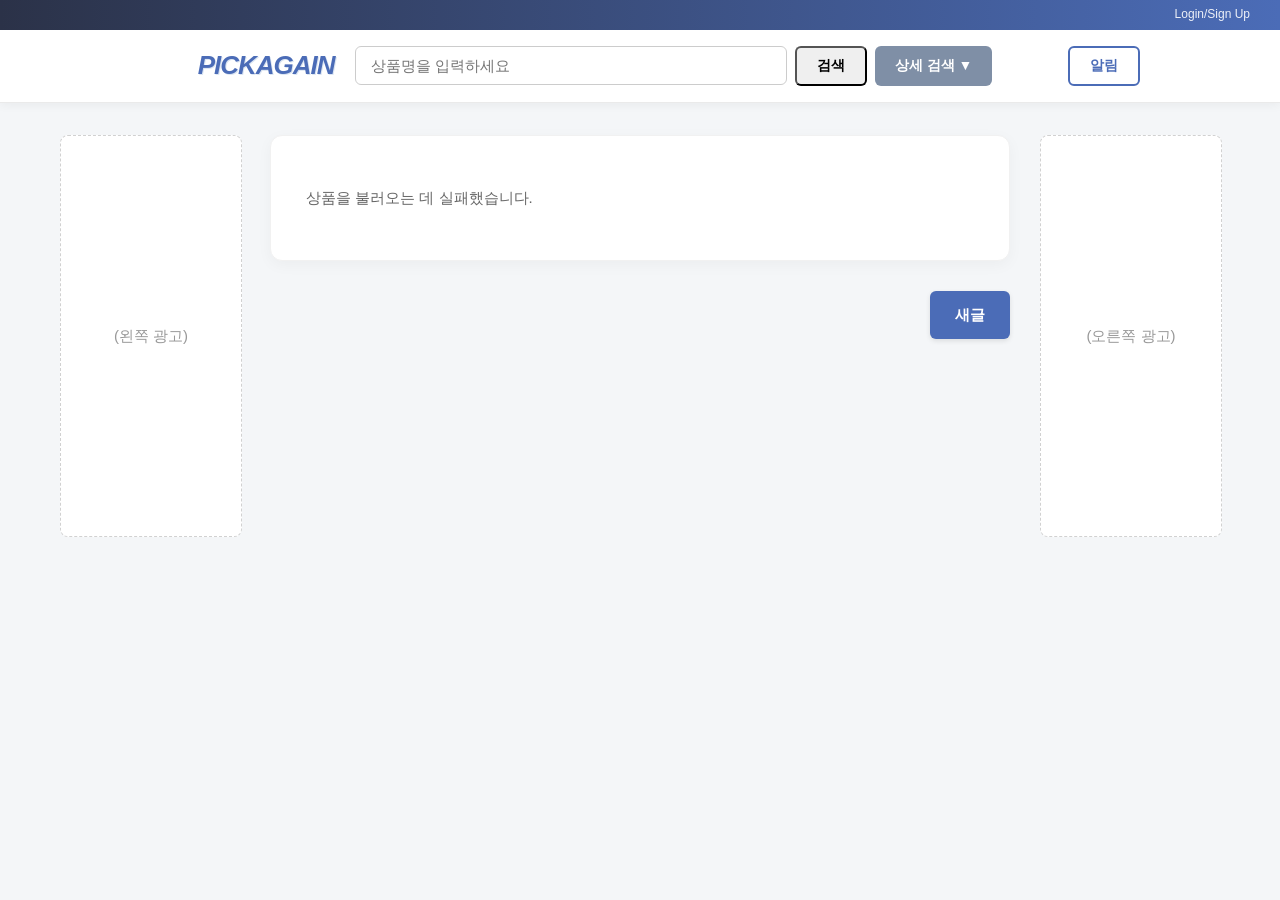
==== admin.html @ d7076786 "Add files via upload" ====
<!DOCTYPE html>
<html lang="ko">
<head>
    <meta charset="UTF-8">
    <title>PickAgain - 관리자 대시보드</title>
    <link rel="stylesheet" href="layout.css">
    <style>
        /* =================================
           관리자 페이지 전용 추가 스타일
           ================================= */
        .admin-table { width: 100%; border-collapse: collapse; margin-top: 20px; box-shadow: 0 2px 8px rgba(0,0,0,0.05); }
        .admin-table th, .admin-table td { padding: 15px; text-align: left; border-bottom: 1px solid #eee; font-size: 14px; }
        .admin-table th { background-color: #f8faff; color: #4b6cb7; font-weight: bold; border-top: 2px solid #4b6cb7; }
        .admin-table tr:hover { background-color: #fcfcfc; }
        
        .badge { padding: 5px 10px; border-radius: 20px; font-size: 12px; font-weight: bold; display: inline-block; text-align: center; min-width: 50px; }
        .badge.pending { background-color: #fff3cd; color: #856404; border: 1px solid #ffeeba; }
        .badge.approved { background-color: #d4edda; color: #155724; border: 1px solid #c3e6cb; }
        .badge.rejected { background-color: #f8d7da; color: #721c24; border: 1px solid #f5c6cb; }
        
        .btn-sm { padding: 6px 12px; border: none; border-radius: 4px; cursor: pointer; font-size: 12px; margin-right: 5px; color: white; transition: 0.2s; font-weight: bold; }
        .btn-approve { background-color: #27ae60; }
        .btn-approve:hover { background-color: #219653; }
        .btn-reject { background-color: #e74c3c; }
        .btn-reject:hover { background-color: #c0392b; }
    </style>
</head>
<body>
    <div class="navbar"><a href="login.html">Login/Sign Up</a></div>
    
    <div class="search-container">
        <div class="search-bar-row">
            <div class="title-container">
                <h2 class="Title"><a href="index.html">PickAgain</a></h2>
            </div>
            <div style="flex:1; text-align:center; font-weight:bold; color:#4b6cb7; font-size: 18px;">관리자 전용 대시보드</div>
            <button class="alert-btn" onclick="location.href='index.html'">메인으로</button>
        </div>
    </div>

    <div class="page-wrapper" style="max-width: 1000px; margin: 0 auto;">
        <main class="main-content" style="max-width: 100%;">
            <div class="content">
                <h2 style="color: #2c3e50; margin-top:0;">📋 가입 승인 대기 목록</h2>
                <p>PickAgain 플랫폼에 입점을 신청한 매장 목록입니다. 신규 가입자는 <strong>승인</strong>을 받아야 로그인할 수 있습니다.</p>
                
                <table class="admin-table">
                    <thead>
                        <tr>
                            <th>아이디</th>
                            <th>신청 매장명</th>
                            <th>전화번호</th>
                            <th>매장 위치</th>
                            <th>현재 상태</th>
                            <th>승인 관리</th>
                        </tr>
                    </thead>
                    <tbody id="admin-users-list">
                        <tr><td colspan="6" style="text-align: center; padding: 30px;">로딩 중...</td></tr>
                    </tbody>
                </table>
            </div>
        </main>
    </div>

    <script>
        const backendURL = 'http://localhost:3000';

        // --- ★ 1. 최고 관리자(admin) 권한 철저 확인 ★ ---
        const currentUser = localStorage.getItem("username");
        const userRole = localStorage.getItem("userRole");

        if (!currentUser || userRole !== 'admin') {
            alert("최고 관리자만 접근할 수 있는 페이지입니다.");
            location.href = "index.html";
        }

        // --- ★ 2. 상단바 관리자용으로 변경 ★ ---
        document.querySelector(".navbar").innerHTML = `
            <span style="color: white; margin-right: 15px;">👑 관리자 <strong>${currentUser}</strong>님 접속 중</span>
            <a href="#" id="logoutBtn" style="color: #ffd700; font-weight: bold;">로그아웃</a>
        `;
        document.getElementById("logoutBtn").addEventListener("click", function(e) {
            e.preventDefault();
            localStorage.clear();
            location.href = "index.html"; 
        });

        // --- ★ 3. 회원 목록 불러오기 ★ ---
        function fetchAdminUsers() {
            fetch(`${backendURL}/admin/users`)
                .then(res => res.json())
                .then(users => {
                    const tbody = document.getElementById("admin-users-list");
                    tbody.innerHTML = "";

                    if (users.length === 0) {
                        tbody.innerHTML = "<tr><td colspan='6' style='text-align:center; padding: 30px; color: #777;'>가입을 신청한 매장이 없습니다.</td></tr>";
                        return;
                    }

                    users.forEach(u => {
                        let statusBadge = "";
                        let actionButtons = "";

                        // 상태에 따라 뱃지와 버튼을 다르게 보여줍니다.
                        if (u.status === 'pending') {
                            statusBadge = `<span class="badge pending">대기중</span>`;
                            actionButtons = `
                                <button class="btn-sm btn-approve" onclick="updateUserStatus('${u.user_id}', 'approved')">승인</button>
                                <button class="btn-sm btn-reject" onclick="updateUserStatus('${u.user_id}', 'rejected')">거절</button>
                            `;
                        } else if (u.status === 'approved') {
                            statusBadge = `<span class="badge approved">승인됨</span>`;
                            actionButtons = `<button class="btn-sm btn-reject" onclick="updateUserStatus('${u.user_id}', 'rejected')">승인 취소</button>`;
                        } else {
                            statusBadge = `<span class="badge rejected">거절됨</span>`;
                            actionButtons = `<button class="btn-sm btn-approve" onclick="updateUserStatus('${u.user_id}', 'approved')">다시 승인</button>`;
                        }

                        tbody.innerHTML += `
                            <tr>
                                <td><strong>${u.user_id}</strong></td>
                                <td style="color: #4b6cb7; font-weight: bold;">${u.store_name}</td>
                                <td>${u.store_phone || '-'}</td>
                                <td>${u.store_location || '-'}</td>
                                <td>${statusBadge}</td>
                                <td>${actionButtons}</td>
                            </tr>
                        `;
                    });
                })
                .catch(err => console.error("불러오기 에러:", err));
        }

        // --- ★ 4. 승인/거절 상태 업데이트 ★ ---
        function updateUserStatus(userId, newStatus) {
            const actionText = newStatus === 'approved' ? '승인' : '거절';
            if (!confirm(`해당 매장을 [${actionText}] 처리하시겠습니까?`)) return;

            fetch(`${backendURL}/admin/users/${userId}/status`, {
                method: 'PUT',
                headers: { 'Content-Type': 'application/json' },
                body: JSON.stringify({ status: newStatus })
            })
            .then(res => res.json())
            .then(data => {
                alert(data.message);
                fetchAdminUsers(); // 리스트 새로고침 (화면 즉시 반영)
            })
            .catch(err => alert("처리 중 오류가 발생했습니다."));
        }

        // 페이지 켜지자마자 리스트 불러오기
        window.onload = fetchAdminUsers;
    </script>
</body>
</html>
---- layout.css ----
@charset "UTF-8";

/* =================================
   1. 전역 설정 (Global Reset)
   ================================= */
body {
    font-family: 'Pretendard', 'Apple SD Gothic Neo', 'Noto Sans KR', sans-serif;
    margin: 0;
    padding-top: 115px;
    background-color: #f4f6f8;
    color: #333;
    line-height: 1.6;
}

a {
    text-decoration: none;
    color: inherit;
    transition: 0.2s;
}

ul {
    list-style: none;
    padding: 0;
    margin: 0;
}

button {
    font-family: inherit;
}

/* =================================
   2. 헤더 & 네비게이션 (Header)
   ================================= */

/* 최상단 로그인/회원가입 바 */
.navbar {
    display: flex;
    align-items: center;
    background: linear-gradient(90deg, #2b3248 0%, #4b6cb7 100%);
    color: rgba(255, 255, 255, 0.9);
    padding: 0 30px;
    height: 30px;
    position: fixed;
    top: 0;
    width: 100%;
    box-sizing: border-box;
    z-index: 1000;
    font-size: 12px;
}

.navbar a:hover {
    color: #fff;
    font-weight: bold;
    text-decoration: underline;
}

.navbar a:last-child {
    margin-left: auto;
}

/* 검색창 및 로고 영역 */
.search-container {
    background-color: rgba(255, 255, 255, 0.98);
    backdrop-filter: blur(5px);
    padding: 15px 0;
    /* 상하 여백을 조금 줄여 컴팩트하게 변경 */
    box-shadow: 0 2px 10px rgba(0, 0, 0, 0.05);
    border-bottom: 1px solid #eaeaea;
    position: fixed;
    top: 30px;
    width: 100%;
    left: 0;
    z-index: 999;
    display: flex;
    flex-direction: column;
    align-items: center;
    transition: all 0.3s ease;
}

/* 검색바 행: 요소들을 일렬로 세우고 줄바꿈 방지 */
.search-bar-row {
    display: flex;
    align-items: center;
    justify-content: center;
    width: 95%;
    max-width: 1000px;
    flex-wrap: nowrap;
    position: relative; 
    
    padding-right: 90px; 
    box-sizing: border-box; 
}

/* 타이틀(로고) 디자인 */
.title-container {
    margin-right: 20px;
    flex-shrink: 0;
}

.title-container h2 {
    margin: 0;
    padding: 0;
}

.title-container a {
    font-family: 'Arial Black', 'Impact', sans-serif;
    font-size: 26px;
    font-style: italic;
    color: #4b6cb7;
    letter-spacing: -1px;
    text-transform: uppercase;
    border: none;
    background: none;
    padding: 0;
    text-shadow: 1px 1px 0px #dce6f2;
    transition: color 0.3s, transform 0.2s;
}

.title-container a:hover {
    color: #2c3e50;
    transform: scale(1.02);
}

/* 검색창 입력 필드 */
.search-container input[type="text"] {
    flex: 1;
    max-width: 400px;
    min-width: 80px;
    padding: 10px 15px;
    font-size: 15px;
    border: 1px solid #ccc;
    border-radius: 6px;
    outline: none;
}

.search-container input[type="text"]:focus {
    background-color: #fff;
    border-color: #4b6cb7;
    box-shadow: 0 0 0 2px rgba(75, 108, 183, 0.1);
}

/* 모든 검색 관련 버튼들 크기 고정 */
.search-container button,
.detail-toggle-btn {
    flex-shrink: 0;
    height: 40px;
    padding: 0 20px;
    font-size: 14px;
    font-weight: bold;
    border-radius: 6px;
    white-space: nowrap;
    margin-left: 8px;
}

/* 상세 검색 패널 내부 버튼 정렬 */
.ds-btn-group {
    display: flex;
    align-items: flex-end;
}

#executeDetailBtn {
    height: 38px;
    margin-bottom: 2px;
}

/* 상세 검색 패널 */
.detail-search-panel {
    width: 95%;
    max-width: 900px;
    margin-top: 10px;
}

/* =================================
   3. 레이아웃 (Page Wrapper)
   ================================= */
.page-wrapper {
    display: flex;
    justify-content: center;
    width: 100%;
    max-width: 1200px;
    margin: 0 auto;
    padding: 20px;
    box-sizing: border-box;
    gap: 30px;
}

.main-content {
    flex: 1;
    max-width: 800px;
}

.ad-column-left,
.ad-column-right {
    width: 180px;
    flex-shrink: 0;
}

.ad-slot {
    width: 100%;
    height: 400px;
    background-color: #fff;
    border-radius: 8px;
    border: 1px dashed #d1d1d1;
    position: sticky;
    top: 130px;
    display: flex;
    align-items: center;
    justify-content: center;
    color: #999;
}

/* =================================
   4. 컨텐츠 박스 (Card Style)
   ================================= */
.content,
.results {
    background-color: #ffffff;
    padding: 35px;
    border-radius: 12px;
    box-shadow: 0 4px 15px rgba(0, 0, 0, 0.04);
    margin-bottom: 30px;
    border: 1px solid #f1f1f1;
}

h2 {
    font-size: 24px;
    color: #222;
    margin-bottom: 20px;
    font-weight: 700;
}

p {
    color: #666;
    font-size: 15px;
}

/* =================================
   5. 상품 목록 디자인
   ================================= */
.product-item-link {
    display: block;
}

.product-item {
    display: flex;
    align-items: center;
    background-color: #fff;
    border: 1px solid #eee;
    padding: 18px;
    margin-bottom: 12px;
    border-radius: 8px;
    transition: all 0.2s ease;
}

.product-item-link:hover .product-item {
    border-color: #4b6cb7;
    box-shadow: 0 4px 12px rgba(0, 0, 0, 0.08);
    transform: translateY(-2px);
}

.product-image {
    width: 80px;
    height: 80px;
    border-radius: 6px;
    object-fit: cover;
    margin-right: 20px;
    background-color: #f0f0f0;
    border: 1px solid #eee;
}

/* [수정] 간격 조정 */
.product-details h4 {
    font-size: 17px;
    margin: 0 0 4px 0;
    /* 제목 아래 간격을 조금 줄임 */
    color: #333;
    font-weight: 600;
}

.product-details p {
    font-size: 16px;
    font-weight: bold;
    color: #4b6cb7;
}

/* [신규 추가] 카테고리 텍스트 스타일 */
.category-text {
    font-size: 12px;
    color: #999;
    margin-bottom: 2px;
    display: block;
}

/* [신규 추가] 상태 상세 요약 (⚠️ 박스 훼손...) */
.status-reason {
    font-size: 13px !important;
    /* 기존 p 태그 스타일 덮어쓰기 */
    color: #e67e22 !important;
    /* 주의 느낌의 주황색 */
    margin: 5px 0 8px 0;
    white-space: nowrap;
    /* 줄바꿈 방지 */
    overflow: hidden;
    text-overflow: ellipsis;
    /* 말줄임표(...) 처리 */
}

/* 가격과 위 요소 간격 정리 */
.product-price {
    margin-bottom: 4px;
}

/* =================================
   6. 버튼 디자인 (둥근 사각형)
   ================================= */
.main-content .button-container,
.detail-section .button-container,
.admin-button-container {
    text-align: right;
    margin-top: 25px;
}

.creat_btn {
    display: inline-block;
    padding: 12px 25px;
    background-color: #4b6cb7;
    color: white;
    border-radius: 6px;
    font-size: 15px;
    font-weight: 600;
    border: none;
    cursor: pointer;
    transition: background 0.2s;
    box-shadow: 0 2px 5px rgba(0, 0, 0, 0.1);
}

.creat_btn:hover {
    background-color: #3a5591;
    transform: translateY(-1px);
}

.detail-section .button-container .creat_btn {
    background-color: #ff6b6b;
}

.detail-section .button-container .creat_btn:hover {
    background-color: #e05a5a;
}

.admin-btn {
    padding: 8px 16px;
    border-radius: 6px;
    font-size: 13px;
    color: white;
    margin-left: 8px;
}

.btn-edit {
    background-color: #7f8fa6;
}

.btn-delete {
    background-color: #e84118;
}


/* =================================
   7. 로그인 & 회원가입 폼
   ================================= */
.form-page-container {
    display: flex;
    justify-content: center;
    padding-top: 40px;
    width: 100%;
}

.login-container,
.signup-container {
    width: 100%;
    max-width: 380px;
    background: white;
    padding: 40px 30px;
    border-radius: 12px;
    box-shadow: 0 10px 25px rgba(0, 0, 0, 0.05);
    border: 1px solid #eee;
    text-align: center;
    display: none;
}

.login-container.active,
.signup-container.active {
    display: block;
}

.login-container h2,
.signup-container h2 {
    margin-bottom: 25px;
    font-size: 24px;
    color: #333;
}

.login-container input,
.signup-container input {
    width: 100%;
    padding: 12px;
    margin-bottom: 12px;
    border: 1px solid #ddd;
    border-radius: 6px;
    font-size: 15px;
    box-sizing: border-box;
    background-color: #fff;
}

.login-container input:focus,
.signup-container input:focus {
    border-color: #4b6cb7;
    outline: none;
}

.login-container button,
.signup-container button {
    width: 100%;
    padding: 14px;
    margin-top: 15px;
    background: #4b6cb7;
    color: white;
    border: none;
    border-radius: 6px;
    font-size: 16px;
    font-weight: bold;
    cursor: pointer;
}

.login-container button:hover {
    background: #3a5591;
}

.switch-link {
    display: inline-block;
    margin-top: 15px;
    color: #888;
    text-decoration: underline;
    font-size: 13px;
    cursor: pointer;
}

/* =================================
   8. 글쓰기 & 상세 페이지
   ================================= */
.form-group {
    margin-bottom: 20px;
}

.form-group label {
    display: block;
    margin-bottom: 8px;
    font-weight: 600;
    color: #555;
    font-size: 14px;
}

.form-group input,
.form-group textarea,
.form-group select {
    width: 100%;
    padding: 10px;
    border: 1px solid #ddd;
    border-radius: 6px;
    font-size: 15px;
    box-sizing: border-box;
}

.form-group input:focus {
    border-color: #4b6cb7;
    outline: none;
}

.product-detail-container {
    display: flex;
    gap: 30px;
}

.product-detail-image {
    flex: 1;
}

.product-detail-image img {
    width: 100%;
    border-radius: 8px;
    border: 1px solid #eee;
}

.product-detail-info {
    flex: 1.2;
}

.detail-price-box {
    background-color: #f8f9fa;
    padding: 15px;
    border-radius: 8px;
    margin: 15px 0;
    border: 1px solid #eee;
}

.detail-price {
    font-size: 32px;
    font-weight: 800;
    color: #d63031;
}

.detail-section h3 {
    font-size: 14px;
    color: #888;
    margin-bottom: 5px;
    border-bottom: 1px solid #eee;
    padding-bottom: 5px;
}

/* =================================
   9. 반응형 (Mobile)
   ================================= */
@media (max-width: 1024px) {

    .ad-column-left,
    .ad-column-right {
        display: none;
    }
}

@media (max-width: 768px) {

    /* 상단 여백 조정 */
    body {
        padding-top: 140px;
    }

    .search-bar-row {
        flex-wrap: wrap;
        gap: 10px;
        padding-right:0;
    }

    .alert-btn {
        position: static; 
        margin-left: auto; 
    }

    .title-container {
        margin-right: 0;
        width: 100%;
        text-align: center;
    }

    .search-container input[type="text"] {
        width: calc(100% - 100px);
        /* 버튼 공간 제외하고 꽉 채움 */
    }

    /* 상세 검색 패널 내부 행 정렬 */
    .ds-row {
        flex-direction: column;
        gap: 10px;
    }
}

/* =================================
   10. 상세 검색 패널 스타일
   ================================= */
.search-container {
    flex-direction: column;
    /* 가로 배열을 세로 배열로 변경 허용 */
    align-items: center;
}

.search-bar-row {
    display: flex;
    align-items: center;
    justify-content: center;
    width: 100%;
}

.detail-toggle-btn {
    padding: 10px 15px;
    background-color: #7f8fa6;
    color: white;
    border: none;
    border-radius: 6px;
    font-size: 14px;
    cursor: pointer;
    margin-left: 8px;
    transition: 0.2s;
}

.detail-toggle-btn:hover {
    background-color: #718093;
}

/* 열리는 패널 디자인 */
.detail-search-panel {
    width: 100%;
    max-width: 900px;
    background-color: #fcfcfc;
    border: 1px solid #ddd;
    border-radius: 8px;
    padding: 20px;
    margin-top: 15px;
    box-shadow: inset 0 2px 5px rgba(0, 0, 0, 0.03);
    box-sizing: border-box;
}

.ds-row {
    display: flex;
    gap: 15px;
    margin-bottom: 15px;
}

.ds-row:last-child {
    margin-bottom: 0;
}

.ds-group {
    flex: 1;
    display: flex;
    flex-direction: column;
}

.ds-group label {
    font-size: 12px;
    font-weight: bold;
    color: #555;
    margin-bottom: 6px;
}

.ds-group select,
.ds-group input {
    padding: 8px;
    border: 1px solid #ccc;
    border-radius: 4px;
    font-size: 14px;
}

.ds-btn-group {
    justify-content: flex-end;
}

/* =================================
   버튼 클릭(Active) 및 호버(Hover) 효과 강화
   ================================= */

/* 1. 기본 검색 버튼 및 상세 검색 버튼 */
.search-container button,
.detail-toggle-btn,
.creat_btn,
.admin-btn {
    transition: all 0.1s ease;
    /* 색상 변화를 부드럽게 */
}

/* 마우스를 올렸을 때 (Hover) */
.search-container button:hover,
.detail-toggle-btn:hover {
    filter: brightness(90%);
    /* 기존 색상보다 10% 어둡게 */
}

/* ★ 핵심: 마우스로 클릭했을 때 (Active) ★ */
.search-container button:active,
.detail-toggle-btn:active,
.creat_btn:active,
.admin-btn:active {
    filter: brightness(80%);
    /* 더 어둡게 */
    transform: scale(0.96);
    /* 버튼이 4% 정도 작아지며 눌리는 효과 */
    box-shadow: inset 2px 2px 5px rgba(0, 0, 0, 0.2);
    /* 안쪽으로 그림자 생성 */
}

/* 2. 상세 검색 패널 안의 '조건 적용하기' 버튼 전용 */
#executeDetailBtn:active {
    background-color: #3a5591;
    /* 클릭 시 더 진한 파란색으로 변경 */
    transform: scale(0.98);
}

/* =================================
상품 이미지 슬라이더 (Carousel) 스타일
================================= */
.product-image-slider {
    width: 100%;
    max-width: 350px;
    height: 350px;

    /* 좌우 auto 정렬은 유지하되, 하단 여백을 조금 더 넓게(35px) 설정 */
    margin: 0 auto 35px;

    position: relative;
    overflow: hidden;
    border-radius: 12px;
    /* 둥근 모서리 유지 */
    border: 1px solid #eaeaea;
    background-color: #fff;

    /* 슬라이더 전체를 감싸는 부드러운 안쪽 그림자 추가 (선택 사항, 더 고급스러워 보임) */
    box-shadow: inset 0 0 10px rgba(0, 0, 0, 0.02);
}

/* 이미지들이 나열되는 통로 */
.slider-wrapper {
    display: flex;
    /* 이미지를 가로로 한 줄 나열 */
    height: 100%;
    transition: transform 0.4s ease-in-out;
    /* 넘길 때 부드러운 애니메이션 */
}

/* 개별 이미지 스타일 */
.slide-image {
    width: 100%;
    /* 슬라이더 너비에 맞춤 */
    height: 100%;
    object-fit: contain;
    /* 이미지가 찌그러지지 않고 영역 안에 꽉 차게 */
    flex-shrink: 0;
    /* 슬라이더 안에서 크기가 줄어들지 않게 고정 */
}

/* 왼쪽/오른쪽 화살표 버튼 공통 스타일 */
.slider-btn {
    position: absolute;
    top: 50%;
    /* 세로 중앙 */
    transform: translateY(-50%);
    background-color: rgba(0, 0, 0, 0.3);
    /* 반투명 배경 */
    color: white;
    border: none;
    padding: 12px 16px;
    font-size: 20px;
    cursor: pointer;
    border-radius: 50%;
    z-index: 10;
    transition: background-color 0.2s;
}

.slider-btn:hover {
    background-color: rgba(0, 0, 0, 0.6);
}

.prev-btn {
    left: 15px;
}

/* 왼쪽 버튼 위치 */
.next-btn {
    right: 15px;
}

/* 오른쪽 버튼 위치 */

/* 사진이 한 장일 때는 버튼 숨기기용 */
.slider-btn.hidden {
    display: none;
}

/* =================================
   알림 버튼 & 상단바 추가 스타일
   ================================= */
.search-bar-row {
    position: relative; /* 알림 버튼이 왼쪽 끝에 붙을 수 있도록 기준점 설정 */
}

.alert-btn {
    position: absolute;
    right: 0;
    background-color: #fff;
    border: 2px solid #4b6cb7;
    color: #4b6cb7;
    padding: 8px 15px;
    border-radius: 20px;
    font-weight: bold;
    font-size: 14px;
    cursor: pointer;
    transition: all 0.2s;
    display: flex;
    align-items: center;
    gap: 5px;
}

.alert-btn:hover {
    background-color: #4b6cb7;
    color: #fff;
    transform: scale(1.05);
}

/* =================================
   알림 페이지 (alerts.html) 스타일
   ================================= */
.alerts-list {
    margin-top: 25px;
}

.alert-item {
    background: #fff; 
    border: 1px solid #eaeaea; 
    border-left: 5px solid #4b6cb7; /* 왼쪽을 파란색으로 강조 */
    padding: 20px; 
    border-radius: 8px; 
    margin-bottom: 15px;
    display: flex; 
    justify-content: space-between; 
    align-items: center;
    box-shadow: 0 2px 8px rgba(0,0,0,0.03);
    transition: transform 0.2s;
}

.alert-item:hover {
    transform: translateY(-2px);
    box-shadow: 0 4px 12px rgba(0,0,0,0.06);
}

.alert-product-info .store-badge {
    display: inline-block;
    background-color: #f1f2f6;
    color: #57606f;
    font-size: 11px;
    padding: 3px 8px;
    border-radius: 4px;
    margin-bottom: 8px;
    font-weight: bold;
}

.alert-product-info .date-text {
    font-size: 12px;
    color: #999;
    margin-left: 10px;
}

.alert-product-info h4 {
    margin: 0 0 8px 0;
    font-size: 18px;
    color: #2f3542;
}

.alert-product-info h4 a:hover {
    color: #4b6cb7;
    text-decoration: underline;
}

.alert-product-info p {
    margin: 0;
    font-size: 14px;
    color: #555;
}

.alert-product-info .price {
    color: #d63031;
    font-weight: bold;
}

.alert-contact {
    background: #f8faff; 
    border: 1px solid #c8d9f9; 
    padding: 15px 20px;
    border-radius: 6px; 
    text-align: right;
    min-width: 180px;
}

.alert-contact span {
    display: block; 
    font-size: 12px; 
    color: #4b6cb7; 
    font-weight: bold; 
    margin-bottom: 5px;
}

.alert-contact strong {
    font-size: 18px; 
    color: #222; 
    letter-spacing: 0.5px;
}
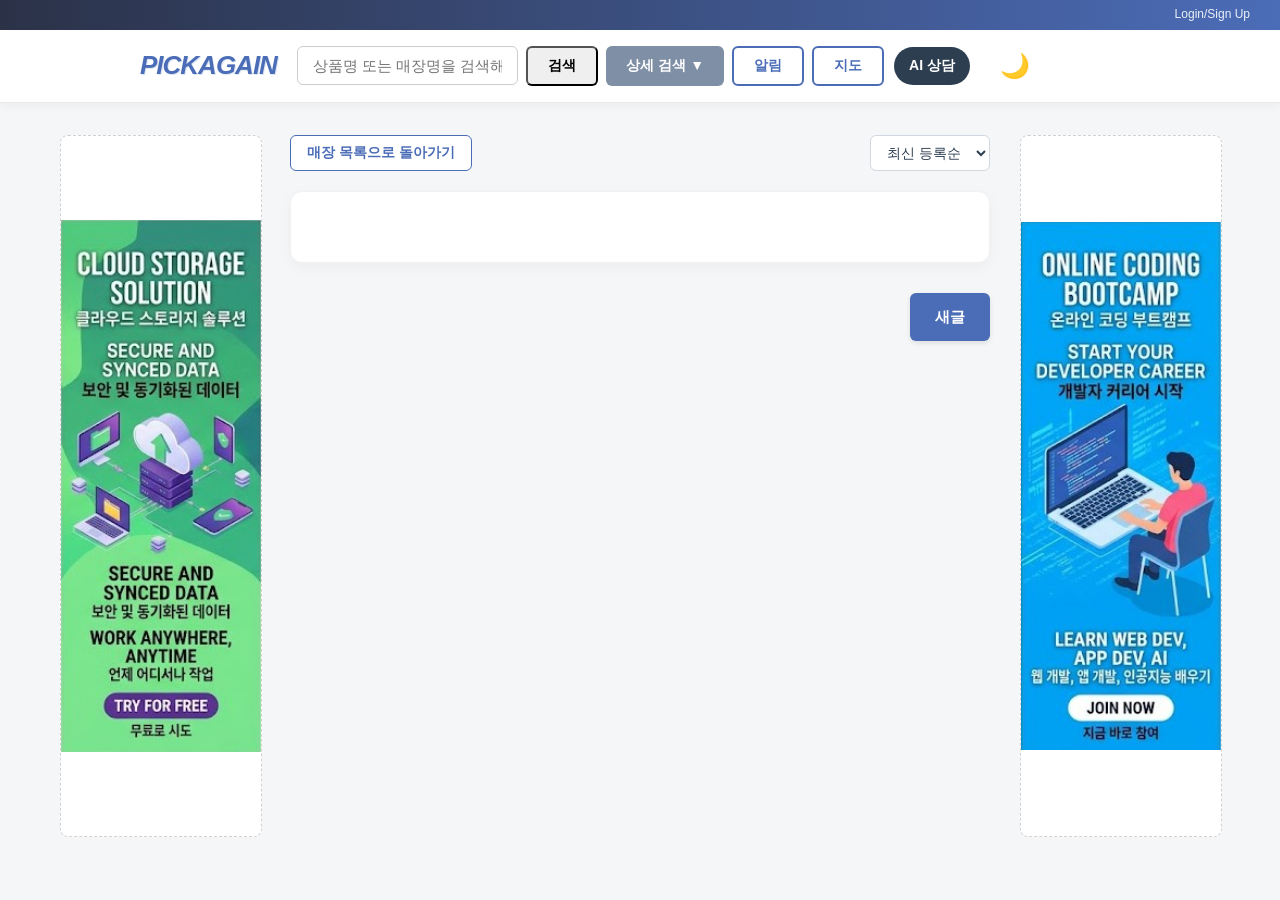
==== commit 8a4ad35d: "Update admin.html" ====
--- a/admin.html
+++ b/admin.html
@@ -26,6 +26,11 @@
     </style>
 </head>
 <body>
+    <script>
+        if (localStorage.getItem("pickagain_dark_mode") === "true") {
+            document.body.classList.add("dark-mode");
+        }
+    </script>
     <div class="navbar"><a href="login.html">Login/Sign Up</a></div>
     
     <div class="search-container">
@@ -64,7 +69,7 @@
     </div>
 
     <script>
-        const backendURL = 'http://localhost:3000';
+        const backendURL = 'https://pickagain-backend.onrender.com';
 
         // --- ★ 1. 최고 관리자(admin) 권한 철저 확인 ★ ---
         const currentUser = localStorage.getItem("username");
@@ -155,4 +160,4 @@
         window.onload = fetchAdminUsers;
     </script>
 </body>
-</html>+</html>
--- a/layout.css
+++ b/layout.css
@@ -541,6 +541,11 @@
     }
 
     .alert-btn {
+        position: static; 
+        margin-left: auto; 
+    }
+
+   .map-btn {
         position: static; 
         margin-left: auto; 
     }
@@ -770,9 +775,7 @@
     position: relative; /* 알림 버튼이 왼쪽 끝에 붙을 수 있도록 기준점 설정 */
 }
 
-.alert-btn {
-    position: absolute;
-    right: 0;
+.alert-btn, .map-btn {
     background-color: #fff;
     border: 2px solid #4b6cb7;
     color: #4b6cb7;
@@ -785,9 +788,11 @@
     display: flex;
     align-items: center;
     gap: 5px;
-}
-
-.alert-btn:hover {
+    margin-left: 10px;
+    white-space: nowrap;
+}
+
+.alert-btn:hover, .map-btn:hover {
     background-color: #4b6cb7;
     color: #fff;
     transform: scale(1.05);
@@ -879,4 +884,256 @@
     font-size: 18px; 
     color: #222; 
     letter-spacing: 0.5px;
-}+}
+
+/* =================================
+   11. AI 챗봇 (Chatbot) 스타일
+   ================================= */
+   
+/* 우측 하단 둥근 버튼 */
+.chatbot-fab {
+    position: fixed;
+    bottom: 30px;
+    right: 30px;
+    background-color: #4b6cb7;
+    color: white;
+    border: none;
+    border-radius: 30px;
+    padding: 12px 20px;
+    font-size: 15px;
+    font-weight: bold;
+    cursor: pointer;
+    box-shadow: 0 4px 15px rgba(0, 0, 0, 0.2);
+    z-index: 1000;
+    transition: all 0.3s;
+    display: flex;
+    align-items: center;
+    gap: 8px;
+}
+
+.chatbot-fab:hover {
+    transform: translateY(-3px);
+    background-color: #3a5591;
+}
+
+/* 챗봇 창 패널 */
+.chatbot-window {
+    position: fixed;
+    bottom: 30px;
+    right: 30px;
+    width: 350px;
+    height: 500px;
+    background-color: #fff;
+    border-radius: 15px;
+    box-shadow: 0 5px 25px rgba(0, 0, 0, 0.15);
+    display: flex;
+    flex-direction: column;
+    z-index: 1000;
+    overflow: hidden;
+    border: 1px solid #eaeaea;
+}
+
+/* 챗봇 헤더 */
+.chatbot-header {
+    background-color: #4b6cb7;
+    color: white;
+    padding: 15px 20px;
+    display: flex;
+    justify-content: space-between;
+    align-items: center;
+}
+
+.chatbot-close {
+    background: none;
+    border: none;
+    color: white;
+    font-size: 24px;
+    cursor: pointer;
+    line-height: 1;
+}
+
+/* 채팅 내용 영역 */
+.chatbot-messages {
+    flex: 1;
+    padding: 20px;
+    overflow-y: auto;
+    background-color: #f8faff;
+    display: flex;
+    flex-direction: column;
+    gap: 15px;
+}
+
+/* 말풍선 공통 스타일 */
+.message {
+    max-width: 80%;
+    padding: 10px 15px;
+    border-radius: 12px;
+    font-size: 14px;
+    line-height: 1.4;
+    word-break: break-word;
+}
+
+/* AI(봇) 말풍선 */
+.bot-message {
+    background-color: #fff;
+    border: 1px solid #eaeaea;
+    align-self: flex-start;
+    border-top-left-radius: 2px;
+}
+
+/* 사용자 말풍선 */
+.user-message {
+    background-color: #4b6cb7;
+    color: white;
+    align-self: flex-end;
+    border-top-right-radius: 2px;
+}
+
+/* 채팅 입력 영역 */
+.chatbot-input-area {
+    display: flex;
+    padding: 15px;
+    border-top: 1px solid #eaeaea;
+    background-color: #fff;
+}
+
+.chatbot-input-area input {
+    flex: 1;
+    padding: 10px 15px;
+    border: 1px solid #ddd;
+    border-radius: 20px;
+    outline: none;
+    font-size: 14px;
+}
+
+.chatbot-input-area button {
+    background-color: #4b6cb7;
+    color: white;
+    border: none;
+    border-radius: 20px;
+    padding: 0 15px;
+    margin-left: 10px;
+    cursor: pointer;
+    font-weight: bold;
+}
+
+/* 챗봇 말풍선 내부의 클릭 가능한 링크(상품명, 매장명) 스타일 */
+.chatbot-messages a {
+    color: #4b6cb7;
+    font-weight: bold;
+    text-decoration: none;
+    padding: 2px 6px;
+    background-color: #e8effa;
+    border-radius: 4px;
+    transition: background-color 0.2s;
+    display: inline-block;
+    margin: 2px 0;
+}
+
+.chatbot-messages a:hover {
+    background-color: #d1e0f7;
+    text-decoration: underline;
+}
+
+/* 상품 목록 상단 컨트롤 바 */
+        .list-control-bar {
+            display: flex;
+            justify-content: space-between;
+            align-items: center;
+            margin-bottom: 20px;
+            width: 100%;
+        }
+        
+        /* 매장 목록으로 돌아가기 버튼 */
+        .back-btn {
+            background-color: white;
+            border: 1px solid #4b6cb7;
+            color: #4b6cb7;
+            padding: 8px 16px;
+            border-radius: 6px;
+            cursor: pointer;
+            font-weight: 600;
+            font-size: 14px;
+            transition: all 0.2s ease;
+        }
+        
+        .back-btn:hover {
+            background-color: #4b6cb7;
+            color: white;
+            transform: translateY(-2px);
+        }
+        
+        /* 정렬 선택 박스 */
+        .sort-options select {
+            padding: 8px 12px;
+            border-radius: 6px;
+            border: 1px solid #d1d8e0;
+            font-size: 14px;
+            color: #2c3e50;
+            background-color: white;
+            outline: none;
+            cursor: pointer;
+        }
+
+body.dark-mode {
+    background-color: #121212 !important; /* 가장 어두운 배경 */
+    color: #e0e0e0 !important;
+}
+
+/* 1. 상품 카드, 상단바, 검색영역 (배경보다 살짝 밝게 구분) */
+body.dark-mode .product-item,
+body.dark-mode .search-container,
+body.dark-mode .detail-search-panel,
+body.dark-mode .list-control-bar,
+body.dark-mode .chatbot-window {
+    background-color: #1e1e1e !important;
+    border: 1px solid #333 !important;
+    box-shadow: 0 4px 10px rgba(0,0,0,0.3) !important;
+}
+
+/* 2. 검색창(Input) 및 일반 버튼(Button)들 조금 더 밝게 */
+body.dark-mode input[type="text"],
+body.dark-mode input[type="number"],
+body.dark-mode input[type="date"],
+body.dark-mode select,
+body.dark-mode button:not(#chatbot-fab):not(#darkModeBtn):not(.Title) {
+    background-color: #2c2c2c !important;
+    color: #f1f2f6 !important;
+    border: 1px solid #555 !important;
+}
+
+/* 3. 버튼에 마우스 올렸을 때 효과 */
+body.dark-mode button:not(#chatbot-fab):not(#darkModeBtn):hover {
+    background-color: #4b6cb7 !important; /* 고유 테마색 유지 */
+    color: #fff !important;
+}
+
+/* 4. 글씨 색상 뚜렷하게 조정 */
+body.dark-mode h4,
+body.dark-mode .category-text,
+body.dark-mode .product-price {
+    color: #f1f2f6 !important; /* 상품명, 가격 흰색으로 뚜렷하게 */
+}
+
+body.dark-mode .status-reason {
+    color: #ffb8b8 !important; /* 경고 텍스트는 파스텔톤 빨강/주황으로 */
+}
+
+body.dark-mode .store-info {
+    color: #a4b0be !important; /* 매장명은 연한 회색으로 */
+}
+
+
+/* ==========================================
+   ★ 광고 영역 크기 확장
+   ========================================== */
+.ad-column-left, .ad-column-right {
+    width: 200px !important; /* 너비를 조금 더 넓게 (기존보다 +30~50px) */
+}
+
+.ad-slot {
+    min-height: 700px !important; /* 높이를 길게 늘려서 위아래가 안 잘리게 */
+    display: flex;
+    align-items: center;
+    justify-content: center;
+}
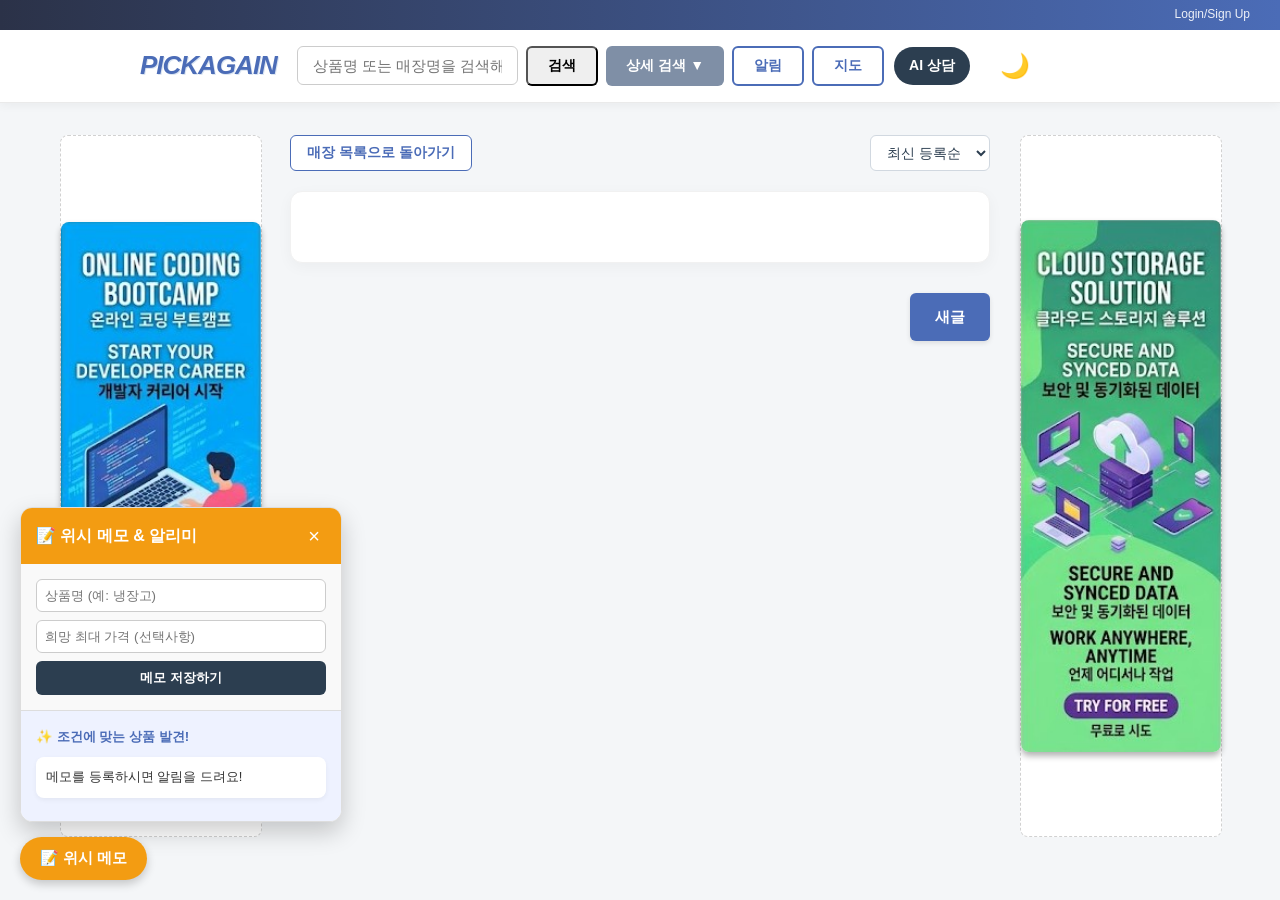
==== commit f8404806: "Update admin.html" ====
--- a/admin.html
+++ b/admin.html
@@ -5,19 +5,19 @@
     <title>PickAgain - 관리자 대시보드</title>
     <link rel="stylesheet" href="layout.css">
     <style>
-        /* =================================
-           관리자 페이지 전용 추가 스타일
-           ================================= */
+        /* 관리자 페이지 전용 테이블 스타일 */
         .admin-table { width: 100%; border-collapse: collapse; margin-top: 20px; box-shadow: 0 2px 8px rgba(0,0,0,0.05); }
         .admin-table th, .admin-table td { padding: 15px; text-align: left; border-bottom: 1px solid #eee; font-size: 14px; }
         .admin-table th { background-color: #f8faff; color: #4b6cb7; font-weight: bold; border-top: 2px solid #4b6cb7; }
         .admin-table tr:hover { background-color: #fcfcfc; }
         
+        /* 상태 뱃지 스타일 */
         .badge { padding: 5px 10px; border-radius: 20px; font-size: 12px; font-weight: bold; display: inline-block; text-align: center; min-width: 50px; }
         .badge.pending { background-color: #fff3cd; color: #856404; border: 1px solid #ffeeba; }
         .badge.approved { background-color: #d4edda; color: #155724; border: 1px solid #c3e6cb; }
         .badge.rejected { background-color: #f8d7da; color: #721c24; border: 1px solid #f5c6cb; }
         
+        /* 버튼 스타일 */
         .btn-sm { padding: 6px 12px; border: none; border-radius: 4px; cursor: pointer; font-size: 12px; margin-right: 5px; color: white; transition: 0.2s; font-weight: bold; }
         .btn-approve { background-color: #27ae60; }
         .btn-approve:hover { background-color: #219653; }
@@ -31,6 +31,7 @@
             document.body.classList.add("dark-mode");
         }
     </script>
+    
     <div class="navbar"><a href="login.html">Login/Sign Up</a></div>
     
     <div class="search-container">
@@ -69,9 +70,9 @@
     </div>
 
     <script>
-        const backendURL = 'https://pickagain-backend.onrender.com';
+        const backendURL = 'https://pickagain-backend-1.onrender.com';
 
-        // --- ★ 1. 최고 관리자(admin) 권한 철저 확인 ★ ---
+        // 1. 최고 관리자 권한 확인 (admin 아니면 튕겨냄)
         const currentUser = localStorage.getItem("username");
         const userRole = localStorage.getItem("userRole");
 
@@ -80,18 +81,18 @@
             location.href = "index.html";
         }
 
-        // --- ★ 2. 상단바 관리자용으로 변경 ★ ---
+        // 2. 상단바 관리자용 UI로 변경
         document.querySelector(".navbar").innerHTML = `
             <span style="color: white; margin-right: 15px;">👑 관리자 <strong>${currentUser}</strong>님 접속 중</span>
             <a href="#" id="logoutBtn" style="color: #ffd700; font-weight: bold;">로그아웃</a>
         `;
-        document.getElementById("logoutBtn").addEventListener("click", function(e) {
+        document.getElementById("logoutBtn").addEventListener("click", (e) => {
             e.preventDefault();
             localStorage.clear();
             location.href = "index.html"; 
         });
 
-        // --- ★ 3. 회원 목록 불러오기 ★ ---
+        // 3. 회원 목록 불러오기
         function fetchAdminUsers() {
             fetch(`${backendURL}/admin/users`)
                 .then(res => res.json())
@@ -108,7 +109,7 @@
                         let statusBadge = "";
                         let actionButtons = "";
 
-                        // 상태에 따라 뱃지와 버튼을 다르게 보여줍니다.
+                        // 상태에 따른 뱃지 및 버튼 렌더링
                         if (u.status === 'pending') {
                             statusBadge = `<span class="badge pending">대기중</span>`;
                             actionButtons = `
@@ -138,7 +139,7 @@
                 .catch(err => console.error("불러오기 에러:", err));
         }
 
-        // --- ★ 4. 승인/거절 상태 업데이트 ★ ---
+        // 4. 승인/거절 상태 서버 전송
         function updateUserStatus(userId, newStatus) {
             const actionText = newStatus === 'approved' ? '승인' : '거절';
             if (!confirm(`해당 매장을 [${actionText}] 처리하시겠습니까?`)) return;
@@ -151,12 +152,12 @@
             .then(res => res.json())
             .then(data => {
                 alert(data.message);
-                fetchAdminUsers(); // 리스트 새로고침 (화면 즉시 반영)
+                fetchAdminUsers(); // 리스트 새로고침
             })
             .catch(err => alert("처리 중 오류가 발생했습니다."));
         }
 
-        // 페이지 켜지자마자 리스트 불러오기
+        // 초기 실행
         window.onload = fetchAdminUsers;
     </script>
 </body>
--- a/layout.css
+++ b/layout.css
@@ -1075,54 +1075,109 @@
             cursor: pointer;
         }
 
+/* ==========================================
+다크 모드
+========================================== */
+
+/* 1. 전체 배경 및 기본 글씨 */
 body.dark-mode {
-    background-color: #121212 !important; /* 가장 어두운 배경 */
+    background-color: #121212 !important;
     color: #e0e0e0 !important;
 }
 
-/* 1. 상품 카드, 상단바, 검색영역 (배경보다 살짝 밝게 구분) */
+/* 2. 모든 페이지의 '하얀색 박스(컨테이너)' 강제 어둡게 */
+/* (상품카드, 검색창, 대시보드, 폼, 모달, 알림창, 상세페이지 등 전부 포함) */
 body.dark-mode .product-item,
 body.dark-mode .search-container,
 body.dark-mode .detail-search-panel,
 body.dark-mode .list-control-bar,
-body.dark-mode .chatbot-window {
+body.dark-mode .chatbot-window,
+body.dark-mode .content,
+body.dark-mode .admin-panel,
+body.dark-mode .dashboard-card,
+body.dark-mode .form-container,
+body.dark-mode .product-detail-container,
+body.dark-mode .detail-box,
+body.dark-mode .alert-box,
+body.dark-mode .geo-modal,
+body.dark-mode .hero-section {
     background-color: #1e1e1e !important;
     border: 1px solid #333 !important;
     box-shadow: 0 4px 10px rgba(0,0,0,0.3) !important;
-}
-
-/* 2. 검색창(Input) 및 일반 버튼(Button)들 조금 더 밝게 */
-body.dark-mode input[type="text"],
-body.dark-mode input[type="number"],
-body.dark-mode input[type="date"],
+    color: #f1f2f6 !important;
+}
+
+/* 3. 제목과 강조 글씨들 (하얗고 선명하게) */
+body.dark-mode h1, 
+body.dark-mode h2, 
+body.dark-mode h3, 
+body.dark-mode h4, 
+body.dark-mode h5,
+body.dark-mode .Title a,
+body.dark-mode .page-header-title,
+body.dark-mode .product-price {
+    color: #f1f2f6 !important;
+}
+
+/* 4. 본문 글씨와 설명 (눈 안 아픈 밝은 회색) */
+body.dark-mode p, 
+body.dark-mode span, 
+body.dark-mode label,
+body.dark-mode .store-info {
+    color: #a4b0be !important;
+}
+
+body.dark-mode .status-reason {
+    color: #ffb8b8 !important; /* 경고 텍스트는 연한 붉은색 */
+}
+
+/* 5. 입력창, 드롭다운, 텍스트박스 (어둡게) */
+body.dark-mode input,
 body.dark-mode select,
-body.dark-mode button:not(#chatbot-fab):not(#darkModeBtn):not(.Title) {
+body.dark-mode textarea {
     background-color: #2c2c2c !important;
     color: #f1f2f6 !important;
     border: 1px solid #555 !important;
 }
 
-/* 3. 버튼에 마우스 올렸을 때 효과 */
+/* 6. 표(Table) 어둡게 (관리자 대시보드 등) */
+body.dark-mode table,
+body.dark-mode th,
+body.dark-mode td {
+    border-color: #444 !important;
+}
+body.dark-mode th {
+    background-color: #2a2a2a !important;
+    color: #55efc4 !important; /* 헤더는 포인트 색상 */
+}
+body.dark-mode td {
+    background-color: #1e1e1e !important;
+    color: #f1f2f6 !important;
+}
+
+/* 7. 일반 버튼들 어둡게 (특수 버튼 제외) */
+body.dark-mode button:not(#chatbot-fab):not(#darkModeBtn):not(.btn-agree):not(.creat_btn) {
+    background-color: #2c2c2c !important;
+    color: #f1f2f6 !important;
+    border: 1px solid #555 !important;
+}
 body.dark-mode button:not(#chatbot-fab):not(#darkModeBtn):hover {
-    background-color: #4b6cb7 !important; /* 고유 테마색 유지 */
-    color: #fff !important;
-}
-
-/* 4. 글씨 색상 뚜렷하게 조정 */
-body.dark-mode h4,
-body.dark-mode .category-text,
-body.dark-mode .product-price {
-    color: #f1f2f6 !important; /* 상품명, 가격 흰색으로 뚜렷하게 */
-}
-
-body.dark-mode .status-reason {
-    color: #ffb8b8 !important; /* 경고 텍스트는 파스텔톤 빨강/주황으로 */
-}
-
-body.dark-mode .store-info {
-    color: #a4b0be !important; /* 매장명은 연한 회색으로 */
-}
-
+    background-color: #4b6cb7 !important; /* 마우스 올리면 파란색 포인트 */
+    color: white !important;
+}
+
+/* 8. 특정 요소 예외 처리 */
+/* 카카오맵 로딩 배경 */
+body.dark-mode #map-container {
+    background-color: #2a2a2a !important;
+    border-color: #444 !important;
+    color: #aaa !important;
+}
+/* 빈 광고 슬롯 배경 */
+body.dark-mode .ad-slot {
+    background-color: #1a1a1a !important;
+    border-color: #333 !important;
+}
 
 /* ==========================================
    ★ 광고 영역 크기 확장
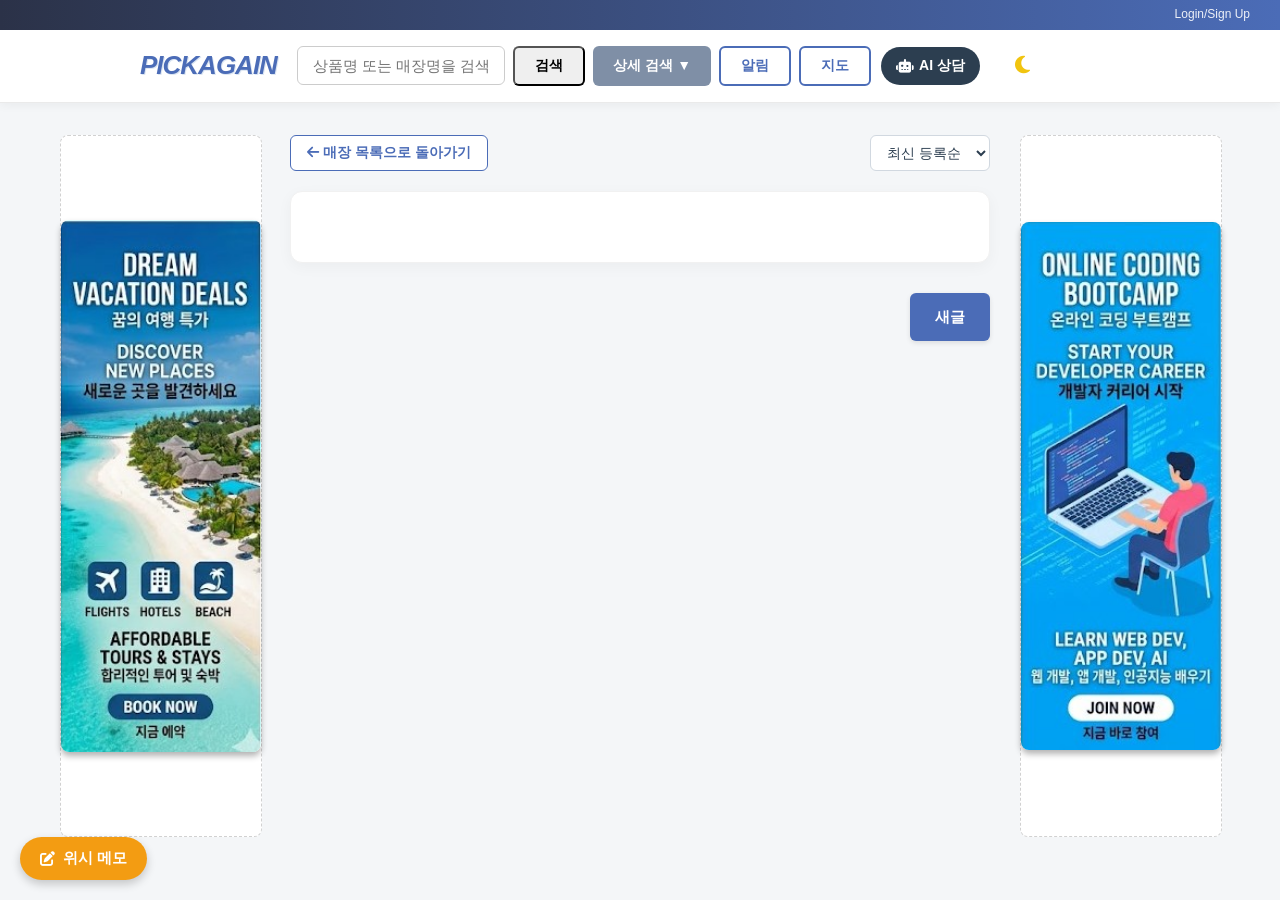
==== commit 26122fef: "Update admin.html" ====
--- a/admin.html
+++ b/admin.html
@@ -4,20 +4,18 @@
     <meta charset="UTF-8">
     <title>PickAgain - 관리자 대시보드</title>
     <link rel="stylesheet" href="layout.css">
+    <link rel="stylesheet" href="https://cdnjs.cloudflare.com/ajax/libs/font-awesome/6.5.1/css/all.min.css">
     <style>
-        /* 관리자 페이지 전용 테이블 스타일 */
         .admin-table { width: 100%; border-collapse: collapse; margin-top: 20px; box-shadow: 0 2px 8px rgba(0,0,0,0.05); }
         .admin-table th, .admin-table td { padding: 15px; text-align: left; border-bottom: 1px solid #eee; font-size: 14px; }
         .admin-table th { background-color: #f8faff; color: #4b6cb7; font-weight: bold; border-top: 2px solid #4b6cb7; }
         .admin-table tr:hover { background-color: #fcfcfc; }
         
-        /* 상태 뱃지 스타일 */
         .badge { padding: 5px 10px; border-radius: 20px; font-size: 12px; font-weight: bold; display: inline-block; text-align: center; min-width: 50px; }
         .badge.pending { background-color: #fff3cd; color: #856404; border: 1px solid #ffeeba; }
         .badge.approved { background-color: #d4edda; color: #155724; border: 1px solid #c3e6cb; }
         .badge.rejected { background-color: #f8d7da; color: #721c24; border: 1px solid #f5c6cb; }
         
-        /* 버튼 스타일 */
         .btn-sm { padding: 6px 12px; border: none; border-radius: 4px; cursor: pointer; font-size: 12px; margin-right: 5px; color: white; transition: 0.2s; font-weight: bold; }
         .btn-approve { background-color: #27ae60; }
         .btn-approve:hover { background-color: #219653; }
@@ -27,9 +25,7 @@
 </head>
 <body>
     <script>
-        if (localStorage.getItem("pickagain_dark_mode") === "true") {
-            document.body.classList.add("dark-mode");
-        }
+        if (localStorage.getItem("pickagain_dark_mode") === "true") document.body.classList.add("dark-mode");
     </script>
     
     <div class="navbar"><a href="login.html">Login/Sign Up</a></div>
@@ -41,13 +37,16 @@
             </div>
             <div style="flex:1; text-align:center; font-weight:bold; color:#4b6cb7; font-size: 18px;">관리자 전용 대시보드</div>
             <button class="alert-btn" onclick="location.href='index.html'">메인으로</button>
+            <button id="darkModeBtn" style="background: transparent; border: none; font-size: 20px; cursor: pointer; margin-left: 15px; transition: transform 0.3s; color: #f1c40f;">
+                <i class="fa-solid fa-moon"></i>
+            </button>
         </div>
     </div>
 
     <div class="page-wrapper" style="max-width: 1000px; margin: 0 auto;">
         <main class="main-content" style="max-width: 100%;">
             <div class="content">
-                <h2 style="color: #2c3e50; margin-top:0;">📋 가입 승인 대기 목록</h2>
+                <h2 style="color: #2c3e50; margin-top:0;"><i class="fa-solid fa-list-check"></i> 가입 승인 대기 목록</h2>
                 <p>PickAgain 플랫폼에 입점을 신청한 매장 목록입니다. 신규 가입자는 <strong>승인</strong>을 받아야 로그인할 수 있습니다.</p>
                 
                 <table class="admin-table">
@@ -72,7 +71,6 @@
     <script>
         const backendURL = 'https://pickagain-backend-1.onrender.com';
 
-        // 1. 최고 관리자 권한 확인 (admin 아니면 튕겨냄)
         const currentUser = localStorage.getItem("username");
         const userRole = localStorage.getItem("userRole");
 
@@ -81,18 +79,26 @@
             location.href = "index.html";
         }
 
-        // 2. 상단바 관리자용 UI로 변경
         document.querySelector(".navbar").innerHTML = `
-            <span style="color: white; margin-right: 15px;">👑 관리자 <strong>${currentUser}</strong>님 접속 중</span>
+            <span style="color: white; margin-right: 15px;"><i class="fa-solid fa-crown"></i> 관리자 <strong>${currentUser}</strong>님 접속 중</span>
             <a href="#" id="logoutBtn" style="color: #ffd700; font-weight: bold;">로그아웃</a>
         `;
         document.getElementById("logoutBtn").addEventListener("click", (e) => {
-            e.preventDefault();
-            localStorage.clear();
-            location.href = "index.html"; 
+            e.preventDefault(); localStorage.clear(); location.href = "index.html"; 
         });
 
-        // 3. 회원 목록 불러오기
+        const darkModeBtn = document.getElementById("darkModeBtn");
+        if (localStorage.getItem("pickagain_dark_mode") === "true" && darkModeBtn) darkModeBtn.innerHTML = '<i class="fa-solid fa-sun" style="color: white;"></i>';
+        
+        if (darkModeBtn) {
+            darkModeBtn.addEventListener("click", () => {
+                document.body.classList.toggle("dark-mode");
+                const isDark = document.body.classList.contains("dark-mode");
+                localStorage.setItem("pickagain_dark_mode", isDark ? "true" : "false"); 
+                darkModeBtn.innerHTML = isDark ? '<i class="fa-solid fa-sun" style="color: white;"></i>' : '<i class="fa-solid fa-moon" style="color: #f1c40f;"></i>';
+            });
+        }
+
         function fetchAdminUsers() {
             fetch(`${backendURL}/admin/users`)
                 .then(res => res.json())
@@ -106,10 +112,7 @@
                     }
 
                     users.forEach(u => {
-                        let statusBadge = "";
-                        let actionButtons = "";
-
-                        // 상태에 따른 뱃지 및 버튼 렌더링
+                        let statusBadge = ""; let actionButtons = "";
                         if (u.status === 'pending') {
                             statusBadge = `<span class="badge pending">대기중</span>`;
                             actionButtons = `
@@ -139,7 +142,6 @@
                 .catch(err => console.error("불러오기 에러:", err));
         }
 
-        // 4. 승인/거절 상태 서버 전송
         function updateUserStatus(userId, newStatus) {
             const actionText = newStatus === 'approved' ? '승인' : '거절';
             if (!confirm(`해당 매장을 [${actionText}] 처리하시겠습니까?`)) return;
@@ -150,14 +152,10 @@
                 body: JSON.stringify({ status: newStatus })
             })
             .then(res => res.json())
-            .then(data => {
-                alert(data.message);
-                fetchAdminUsers(); // 리스트 새로고침
-            })
+            .then(data => { alert(data.message); fetchAdminUsers(); })
             .catch(err => alert("처리 중 오류가 발생했습니다."));
         }
 
-        // 초기 실행
         window.onload = fetchAdminUsers;
     </script>
 </body>
--- a/layout.css
+++ b/layout.css
@@ -63,7 +63,6 @@
     background-color: rgba(255, 255, 255, 0.98);
     backdrop-filter: blur(5px);
     padding: 15px 0;
-    /* 상하 여백을 조금 줄여 컴팩트하게 변경 */
     box-shadow: 0 2px 10px rgba(0, 0, 0, 0.05);
     border-bottom: 1px solid #eaeaea;
     position: fixed;
@@ -77,7 +76,7 @@
     transition: all 0.3s ease;
 }
 
-/* 검색바 행: 요소들을 일렬로 세우고 줄바꿈 방지 */
+/* 검색바 행 */
 .search-bar-row {
     display: flex;
     align-items: center;
@@ -86,7 +85,6 @@
     max-width: 1000px;
     flex-wrap: nowrap;
     position: relative; 
-    
     padding-right: 90px; 
     box-sizing: border-box; 
 }
@@ -171,7 +169,7 @@
 }
 
 /* =================================
-   3. 레이아웃 (Page Wrapper)
+   3. 레이아웃 (Page Wrapper & Ad)
    ================================= */
 .page-wrapper {
     display: flex;
@@ -191,13 +189,13 @@
 
 .ad-column-left,
 .ad-column-right {
-    width: 180px;
+    width: 200px !important; /* 확장된 광고 영역 너비 적용 */
     flex-shrink: 0;
 }
 
 .ad-slot {
     width: 100%;
-    height: 400px;
+    min-height: 700px !important; /* 확장된 광고 영역 높이 적용 */
     background-color: #fff;
     border-radius: 8px;
     border: 1px dashed #d1d1d1;
@@ -268,11 +266,9 @@
     border: 1px solid #eee;
 }
 
-/* [수정] 간격 조정 */
 .product-details h4 {
     font-size: 17px;
     margin: 0 0 4px 0;
-    /* 제목 아래 간격을 조금 줄임 */
     color: #333;
     font-weight: 600;
 }
@@ -283,7 +279,6 @@
     color: #4b6cb7;
 }
 
-/* [신규 추가] 카테고리 텍스트 스타일 */
 .category-text {
     font-size: 12px;
     color: #999;
@@ -291,21 +286,15 @@
     display: block;
 }
 
-/* [신규 추가] 상태 상세 요약 (⚠️ 박스 훼손...) */
 .status-reason {
     font-size: 13px !important;
-    /* 기존 p 태그 스타일 덮어쓰기 */
     color: #e67e22 !important;
-    /* 주의 느낌의 주황색 */
     margin: 5px 0 8px 0;
     white-space: nowrap;
-    /* 줄바꿈 방지 */
     overflow: hidden;
     text-overflow: ellipsis;
-    /* 말줄임표(...) 처리 */
-}
-
-/* 가격과 위 요소 간격 정리 */
+}
+
 .product-price {
     margin-bottom: 4px;
 }
@@ -355,14 +344,8 @@
     margin-left: 8px;
 }
 
-.btn-edit {
-    background-color: #7f8fa6;
-}
-
-.btn-delete {
-    background-color: #e84118;
-}
-
+.btn-edit { background-color: #7f8fa6; }
+.btn-delete { background-color: #e84118; }
 
 /* =================================
    7. 로그인 & 회원가입 폼
@@ -520,7 +503,6 @@
    9. 반응형 (Mobile)
    ================================= */
 @media (max-width: 1024px) {
-
     .ad-column-left,
     .ad-column-right {
         display: none;
@@ -528,8 +510,6 @@
 }
 
 @media (max-width: 768px) {
-
-    /* 상단 여백 조정 */
     body {
         padding-top: 140px;
     }
@@ -540,12 +520,7 @@
         padding-right:0;
     }
 
-    .alert-btn {
-        position: static; 
-        margin-left: auto; 
-    }
-
-   .map-btn {
+    .alert-btn, .map-btn {
         position: static; 
         margin-left: auto; 
     }
@@ -558,10 +533,8 @@
 
     .search-container input[type="text"] {
         width: calc(100% - 100px);
-        /* 버튼 공간 제외하고 꽉 채움 */
     }
 
-    /* 상세 검색 패널 내부 행 정렬 */
     .ds-row {
         flex-direction: column;
         gap: 10px;
@@ -573,7 +546,6 @@
    ================================= */
 .search-container {
     flex-direction: column;
-    /* 가로 배열을 세로 배열로 변경 허용 */
     align-items: center;
 }
 
@@ -600,7 +572,6 @@
     background-color: #718093;
 }
 
-/* 열리는 패널 디자인 */
 .detail-search-panel {
     width: 100%;
     max-width: 900px;
@@ -649,95 +620,68 @@
 }
 
 /* =================================
-   버튼 클릭(Active) 및 호버(Hover) 효과 강화
-   ================================= */
-
-/* 1. 기본 검색 버튼 및 상세 검색 버튼 */
+   버튼 클릭(Active) 및 호버(Hover) 효과
+   ================================= */
 .search-container button,
 .detail-toggle-btn,
 .creat_btn,
 .admin-btn {
     transition: all 0.1s ease;
-    /* 색상 변화를 부드럽게 */
-}
-
-/* 마우스를 올렸을 때 (Hover) */
+}
+
 .search-container button:hover,
 .detail-toggle-btn:hover {
     filter: brightness(90%);
-    /* 기존 색상보다 10% 어둡게 */
-}
-
-/* ★ 핵심: 마우스로 클릭했을 때 (Active) ★ */
+}
+
 .search-container button:active,
 .detail-toggle-btn:active,
 .creat_btn:active,
 .admin-btn:active {
     filter: brightness(80%);
-    /* 더 어둡게 */
     transform: scale(0.96);
-    /* 버튼이 4% 정도 작아지며 눌리는 효과 */
     box-shadow: inset 2px 2px 5px rgba(0, 0, 0, 0.2);
-    /* 안쪽으로 그림자 생성 */
-}
-
-/* 2. 상세 검색 패널 안의 '조건 적용하기' 버튼 전용 */
+}
+
 #executeDetailBtn:active {
     background-color: #3a5591;
-    /* 클릭 시 더 진한 파란색으로 변경 */
     transform: scale(0.98);
 }
 
 /* =================================
-상품 이미지 슬라이더 (Carousel) 스타일
-================================= */
+   11. 상품 이미지 슬라이더 (Carousel)
+   ================================= */
 .product-image-slider {
     width: 100%;
     max-width: 350px;
     height: 350px;
-
-    /* 좌우 auto 정렬은 유지하되, 하단 여백을 조금 더 넓게(35px) 설정 */
     margin: 0 auto 35px;
-
     position: relative;
     overflow: hidden;
     border-radius: 12px;
-    /* 둥근 모서리 유지 */
     border: 1px solid #eaeaea;
     background-color: #fff;
-
-    /* 슬라이더 전체를 감싸는 부드러운 안쪽 그림자 추가 (선택 사항, 더 고급스러워 보임) */
     box-shadow: inset 0 0 10px rgba(0, 0, 0, 0.02);
 }
 
-/* 이미지들이 나열되는 통로 */
 .slider-wrapper {
     display: flex;
-    /* 이미지를 가로로 한 줄 나열 */
     height: 100%;
     transition: transform 0.4s ease-in-out;
-    /* 넘길 때 부드러운 애니메이션 */
-}
-
-/* 개별 이미지 스타일 */
+}
+
 .slide-image {
     width: 100%;
-    /* 슬라이더 너비에 맞춤 */
     height: 100%;
     object-fit: contain;
-    /* 이미지가 찌그러지지 않고 영역 안에 꽉 차게 */
     flex-shrink: 0;
-    /* 슬라이더 안에서 크기가 줄어들지 않게 고정 */
-}
-
-/* 왼쪽/오른쪽 화살표 버튼 공통 스타일 */
+}
+
 .slider-btn {
     position: absolute;
     top: 50%;
-    /* 세로 중앙 */
     transform: translateY(-50%);
     background-color: rgba(0, 0, 0, 0.3);
-    /* 반투명 배경 */
     color: white;
     border: none;
     padding: 12px 16px;
@@ -752,27 +696,15 @@
     background-color: rgba(0, 0, 0, 0.6);
 }
 
-.prev-btn {
-    left: 15px;
-}
-
-/* 왼쪽 버튼 위치 */
-.next-btn {
-    right: 15px;
-}
-
-/* 오른쪽 버튼 위치 */
-
-/* 사진이 한 장일 때는 버튼 숨기기용 */
-.slider-btn.hidden {
-    display: none;
-}
-
-/* =================================
-   알림 버튼 & 상단바 추가 스타일
+.prev-btn { left: 15px; }
+.next-btn { right: 15px; }
+.slider-btn.hidden { display: none; }
+
+/* =================================
+   12. 알림 & 지도 버튼
    ================================= */
 .search-bar-row {
-    position: relative; /* 알림 버튼이 왼쪽 끝에 붙을 수 있도록 기준점 설정 */
+    position: relative; 
 }
 
 .alert-btn, .map-btn {
@@ -799,16 +731,14 @@
 }
 
 /* =================================
-   알림 페이지 (alerts.html) 스타일
-   ================================= */
-.alerts-list {
-    margin-top: 25px;
-}
+   13. 알림 페이지 (alerts.html)
+   ================================= */
+.alerts-list { margin-top: 25px; }
 
 .alert-item {
     background: #fff; 
     border: 1px solid #eaeaea; 
-    border-left: 5px solid #4b6cb7; /* 왼쪽을 파란색으로 강조 */
+    border-left: 5px solid #4b6cb7; 
     padding: 20px; 
     border-radius: 8px; 
     margin-bottom: 15px;
@@ -887,206 +817,85 @@
 }
 
 /* =================================
-   11. AI 챗봇 (Chatbot) 스타일
-   ================================= */
-   
-/* 우측 하단 둥근 버튼 */
+   14. AI 챗봇 (Chatbot)
+   ================================= */
 .chatbot-fab {
-    position: fixed;
-    bottom: 30px;
-    right: 30px;
-    background-color: #4b6cb7;
-    color: white;
-    border: none;
-    border-radius: 30px;
-    padding: 12px 20px;
-    font-size: 15px;
-    font-weight: bold;
-    cursor: pointer;
-    box-shadow: 0 4px 15px rgba(0, 0, 0, 0.2);
-    z-index: 1000;
-    transition: all 0.3s;
-    display: flex;
-    align-items: center;
-    gap: 8px;
-}
-
-.chatbot-fab:hover {
-    transform: translateY(-3px);
-    background-color: #3a5591;
-}
-
-/* 챗봇 창 패널 */
+    position: fixed; bottom: 30px; right: 30px;
+    background-color: #4b6cb7; color: white; border: none;
+    border-radius: 30px; padding: 12px 20px; font-size: 15px; font-weight: bold;
+    cursor: pointer; box-shadow: 0 4px 15px rgba(0, 0, 0, 0.2); z-index: 1000;
+    transition: all 0.3s; display: flex; align-items: center; gap: 8px;
+}
+
+.chatbot-fab:hover { transform: translateY(-3px); background-color: #3a5591; }
+
 .chatbot-window {
-    position: fixed;
-    bottom: 30px;
-    right: 30px;
-    width: 350px;
-    height: 500px;
-    background-color: #fff;
-    border-radius: 15px;
-    box-shadow: 0 5px 25px rgba(0, 0, 0, 0.15);
-    display: flex;
-    flex-direction: column;
-    z-index: 1000;
-    overflow: hidden;
-    border: 1px solid #eaeaea;
-}
-
-/* 챗봇 헤더 */
+    position: fixed; bottom: 30px; right: 30px; width: 350px; height: 500px;
+    background-color: #fff; border-radius: 15px; box-shadow: 0 5px 25px rgba(0, 0, 0, 0.15);
+    display: flex; flex-direction: column; z-index: 1000; overflow: hidden; border: 1px solid #eaeaea;
+}
+
 .chatbot-header {
-    background-color: #4b6cb7;
-    color: white;
-    padding: 15px 20px;
-    display: flex;
-    justify-content: space-between;
-    align-items: center;
+    background-color: #4b6cb7; color: white; padding: 15px 20px;
+    display: flex; justify-content: space-between; align-items: center;
 }
 
 .chatbot-close {
-    background: none;
-    border: none;
-    color: white;
-    font-size: 24px;
-    cursor: pointer;
-    line-height: 1;
-}
-
-/* 채팅 내용 영역 */
+    background: none; border: none; color: white; font-size: 24px; cursor: pointer; line-height: 1;
+}
+
 .chatbot-messages {
-    flex: 1;
-    padding: 20px;
-    overflow-y: auto;
-    background-color: #f8faff;
-    display: flex;
-    flex-direction: column;
-    gap: 15px;
-}
-
-/* 말풍선 공통 스타일 */
+    flex: 1; padding: 20px; overflow-y: auto; background-color: #f8faff; display: flex; flex-direction: column; gap: 15px;
+}
+
 .message {
-    max-width: 80%;
-    padding: 10px 15px;
-    border-radius: 12px;
-    font-size: 14px;
-    line-height: 1.4;
-    word-break: break-word;
-}
-
-/* AI(봇) 말풍선 */
-.bot-message {
-    background-color: #fff;
-    border: 1px solid #eaeaea;
-    align-self: flex-start;
-    border-top-left-radius: 2px;
-}
-
-/* 사용자 말풍선 */
-.user-message {
-    background-color: #4b6cb7;
-    color: white;
-    align-self: flex-end;
-    border-top-right-radius: 2px;
-}
-
-/* 채팅 입력 영역 */
-.chatbot-input-area {
-    display: flex;
-    padding: 15px;
-    border-top: 1px solid #eaeaea;
-    background-color: #fff;
-}
-
-.chatbot-input-area input {
-    flex: 1;
-    padding: 10px 15px;
-    border: 1px solid #ddd;
-    border-radius: 20px;
-    outline: none;
-    font-size: 14px;
-}
-
-.chatbot-input-area button {
-    background-color: #4b6cb7;
-    color: white;
-    border: none;
-    border-radius: 20px;
-    padding: 0 15px;
-    margin-left: 10px;
-    cursor: pointer;
-    font-weight: bold;
-}
-
-/* 챗봇 말풍선 내부의 클릭 가능한 링크(상품명, 매장명) 스타일 */
+    max-width: 80%; padding: 10px 15px; border-radius: 12px; font-size: 14px; line-height: 1.4; word-break: break-word;
+}
+
+.bot-message { background-color: #fff; border: 1px solid #eaeaea; align-self: flex-start; border-top-left-radius: 2px; }
+.user-message { background-color: #4b6cb7; color: white; align-self: flex-end; border-top-right-radius: 2px; }
+
+.chatbot-input-area { display: flex; padding: 15px; border-top: 1px solid #eaeaea; background-color: #fff; }
+.chatbot-input-area input { flex: 1; padding: 10px 15px; border: 1px solid #ddd; border-radius: 20px; outline: none; font-size: 14px; }
+.chatbot-input-area button { background-color: #4b6cb7; color: white; border: none; border-radius: 20px; padding: 0 15px; margin-left: 10px; cursor: pointer; font-weight: bold; }
+
 .chatbot-messages a {
-    color: #4b6cb7;
-    font-weight: bold;
-    text-decoration: none;
-    padding: 2px 6px;
-    background-color: #e8effa;
-    border-radius: 4px;
-    transition: background-color 0.2s;
-    display: inline-block;
-    margin: 2px 0;
-}
-
-.chatbot-messages a:hover {
-    background-color: #d1e0f7;
-    text-decoration: underline;
-}
-
-/* 상품 목록 상단 컨트롤 바 */
-        .list-control-bar {
-            display: flex;
-            justify-content: space-between;
-            align-items: center;
-            margin-bottom: 20px;
-            width: 100%;
-        }
-        
-        /* 매장 목록으로 돌아가기 버튼 */
-        .back-btn {
-            background-color: white;
-            border: 1px solid #4b6cb7;
-            color: #4b6cb7;
-            padding: 8px 16px;
-            border-radius: 6px;
-            cursor: pointer;
-            font-weight: 600;
-            font-size: 14px;
-            transition: all 0.2s ease;
-        }
-        
-        .back-btn:hover {
-            background-color: #4b6cb7;
-            color: white;
-            transform: translateY(-2px);
-        }
-        
-        /* 정렬 선택 박스 */
-        .sort-options select {
-            padding: 8px 12px;
-            border-radius: 6px;
-            border: 1px solid #d1d8e0;
-            font-size: 14px;
-            color: #2c3e50;
-            background-color: white;
-            outline: none;
-            cursor: pointer;
-        }
+    color: #4b6cb7; font-weight: bold; text-decoration: none; padding: 2px 6px;
+    background-color: #e8effa; border-radius: 4px; transition: background-color 0.2s;
+    display: inline-block; margin: 2px 0;
+}
+.chatbot-messages a:hover { background-color: #d1e0f7; text-decoration: underline; }
+
+/* =================================
+   15. 상품 목록 상단 컨트롤 바
+   ================================= */
+.list-control-bar {
+    display: flex; justify-content: space-between; align-items: center;
+    margin-bottom: 20px; width: 100%;
+}
+
+.back-btn {
+    background-color: white; border: 1px solid #4b6cb7; color: #4b6cb7;
+    padding: 8px 16px; border-radius: 6px; cursor: pointer;
+    font-weight: 600; font-size: 14px; transition: all 0.2s ease;
+}
+
+.back-btn:hover { background-color: #4b6cb7; color: white; transform: translateY(-2px); }
+
+.sort-options select {
+    padding: 8px 12px; border-radius: 6px; border: 1px solid #d1d8e0;
+    font-size: 14px; color: #2c3e50; background-color: white; outline: none; cursor: pointer;
+}
 
 /* ==========================================
-다크 모드
-========================================== */
-
-/* 1. 전체 배경 및 기본 글씨 */
+   16. 글로벌 다크 모드 (Dark Mode)
+   ========================================== */
 body.dark-mode {
     background-color: #121212 !important;
     color: #e0e0e0 !important;
 }
 
-/* 2. 모든 페이지의 '하얀색 박스(컨테이너)' 강제 어둡게 */
-/* (상품카드, 검색창, 대시보드, 폼, 모달, 알림창, 상세페이지 등 전부 포함) */
+/* 박스/컨테이너 어둡게 */
 body.dark-mode .product-item,
 body.dark-mode .search-container,
 body.dark-mode .detail-search-panel,
@@ -1107,7 +916,7 @@
     color: #f1f2f6 !important;
 }
 
-/* 3. 제목과 강조 글씨들 (하얗고 선명하게) */
+/* 텍스트 색상 전환 */
 body.dark-mode h1, 
 body.dark-mode h2, 
 body.dark-mode h3, 
@@ -1119,7 +928,6 @@
     color: #f1f2f6 !important;
 }
 
-/* 4. 본문 글씨와 설명 (눈 안 아픈 밝은 회색) */
 body.dark-mode p, 
 body.dark-mode span, 
 body.dark-mode label,
@@ -1127,11 +935,9 @@
     color: #a4b0be !important;
 }
 
-body.dark-mode .status-reason {
-    color: #ffb8b8 !important; /* 경고 텍스트는 연한 붉은색 */
-}
-
-/* 5. 입력창, 드롭다운, 텍스트박스 (어둡게) */
+body.dark-mode .status-reason { color: #ffb8b8 !important; }
+
+/* 입력 필드 전환 */
 body.dark-mode input,
 body.dark-mode select,
 body.dark-mode textarea {
@@ -1140,7 +946,7 @@
     border: 1px solid #555 !important;
 }
 
-/* 6. 표(Table) 어둡게 (관리자 대시보드 등) */
+/* 표(Table) 다크모드 */
 body.dark-mode table,
 body.dark-mode th,
 body.dark-mode td {
@@ -1148,47 +954,71 @@
 }
 body.dark-mode th {
     background-color: #2a2a2a !important;
-    color: #55efc4 !important; /* 헤더는 포인트 색상 */
+    color: #55efc4 !important;
 }
 body.dark-mode td {
     background-color: #1e1e1e !important;
     color: #f1f2f6 !important;
 }
 
-/* 7. 일반 버튼들 어둡게 (특수 버튼 제외) */
+/* 버튼 다크모드 */
 body.dark-mode button:not(#chatbot-fab):not(#darkModeBtn):not(.btn-agree):not(.creat_btn) {
     background-color: #2c2c2c !important;
     color: #f1f2f6 !important;
     border: 1px solid #555 !important;
 }
 body.dark-mode button:not(#chatbot-fab):not(#darkModeBtn):hover {
-    background-color: #4b6cb7 !important; /* 마우스 올리면 파란색 포인트 */
+    background-color: #4b6cb7 !important;
     color: white !important;
 }
 
-/* 8. 특정 요소 예외 처리 */
-/* 카카오맵 로딩 배경 */
+/* 카카오맵, 빈 광고 슬롯 배경 투명화 및 어둡게 처리 */
 body.dark-mode #map-container {
     background-color: #2a2a2a !important;
     border-color: #444 !important;
     color: #aaa !important;
 }
-/* 빈 광고 슬롯 배경 */
 body.dark-mode .ad-slot {
     background-color: #1a1a1a !important;
     border-color: #333 !important;
 }
 
 /* ==========================================
-   ★ 광고 영역 크기 확장
+   AI 챗봇 다크모드 전용 코드
    ========================================== */
-.ad-column-left, .ad-column-right {
-    width: 200px !important; /* 너비를 조금 더 넓게 (기존보다 +30~50px) */
-}
-
-.ad-slot {
-    min-height: 700px !important; /* 높이를 길게 늘려서 위아래가 안 잘리게 */
-    display: flex;
-    align-items: center;
-    justify-content: center;
-}
+body.dark-mode .chatbot-header {
+    background-color: #1a1a1a !important;
+    border-bottom: 1px solid #333 !important;
+}
+
+body.dark-mode .chatbot-messages {
+    background-color: #121212 !important;
+}
+
+body.dark-mode .bot-message {
+    background-color: #2a2a2a !important;
+    color: #f1f2f6 !important;
+    border-color: #444 !important;
+}
+
+/* 챗봇 최초 안내 메시지 내 회색 팁(Tip) 상자 다크모드 처리 */
+body.dark-mode .bot-message span {
+    background-color: #333 !important;
+    color: #ccc !important;
+}
+
+body.dark-mode .user-message {
+    background-color: #3a5591 !important; /* 다크모드에 맞게 살짝 톤다운된 파란색 */
+    color: #ffffff !important;
+}
+
+body.dark-mode .chatbot-input-area {
+    background-color: #1e1e1e !important;
+    border-top: 1px solid #333 !important;
+}
+
+body.dark-mode #chatbot-input {
+    background-color: #2a2a2a !important;
+    color: #f1f2f6 !important;
+    border: 1px solid #555 !important;
+}
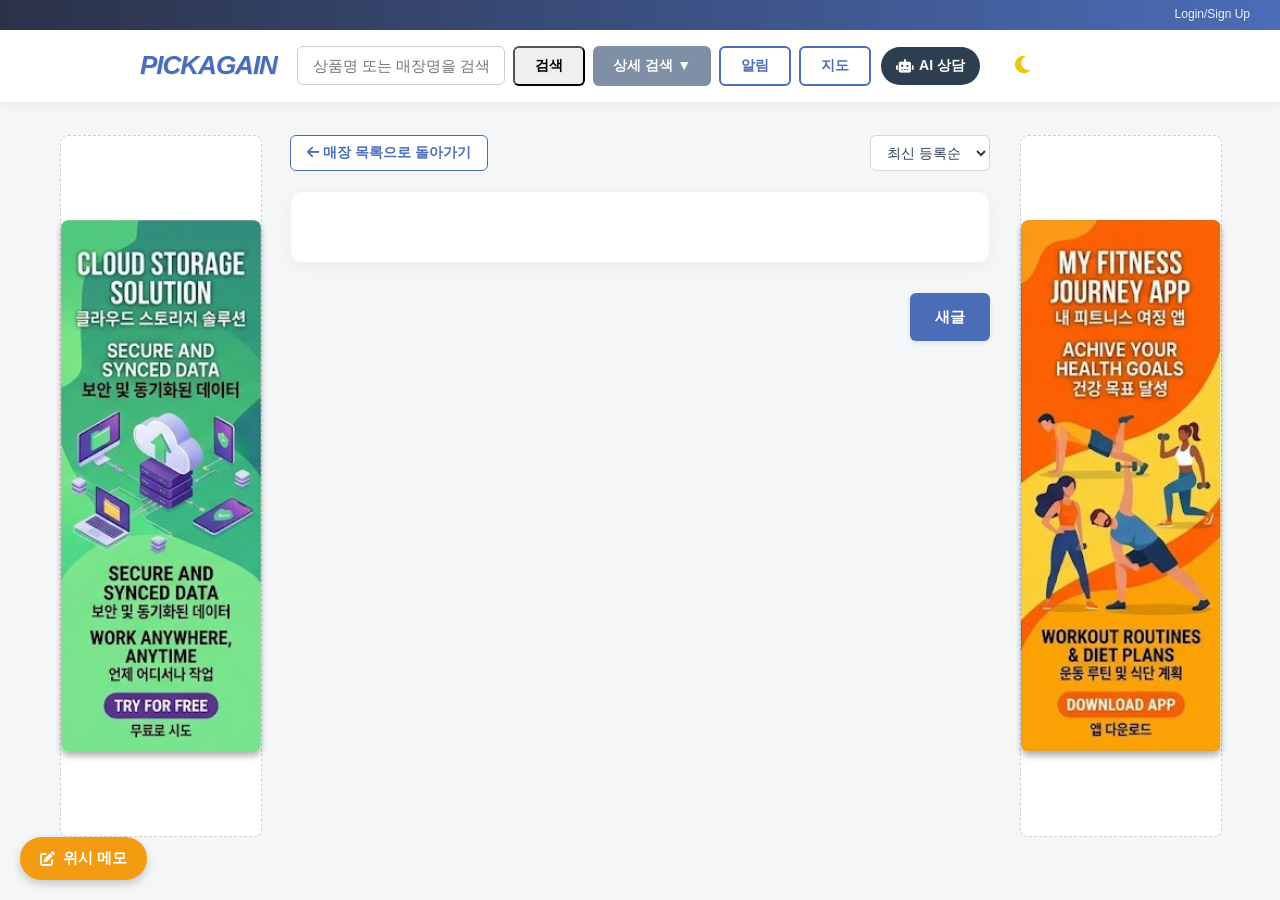
==== commit f1066c77: "Update admin.html" ====
--- a/admin.html
+++ b/admin.html
@@ -46,8 +46,8 @@
     <div class="page-wrapper" style="max-width: 1000px; margin: 0 auto;">
         <main class="main-content" style="max-width: 100%;">
             <div class="content">
-                <h2 style="color: #2c3e50; margin-top:0;"><i class="fa-solid fa-list-check"></i> 가입 승인 대기 목록</h2>
-                <p>PickAgain 플랫폼에 입점을 신청한 매장 목록입니다. 신규 가입자는 <strong>승인</strong>을 받아야 로그인할 수 있습니다.</p>
+                <h2 style="color: #2c3e50; margin-top:0;">가입 승인 대기 목록</h2>
+                <p>PickAgain 플랫폼에 입점을 신청한 매장 목록입니다. 신규 가입자는 승인을 받아야 로그인할 수 있습니다.</p>
                 
                 <table class="admin-table">
                     <thead>
@@ -80,11 +80,14 @@
         }
 
         document.querySelector(".navbar").innerHTML = `
-            <span style="color: white; margin-right: 15px;"><i class="fa-solid fa-crown"></i> 관리자 <strong>${currentUser}</strong>님 접속 중</span>
+            <span style="color: white; margin-right: 15px;">관리자 <strong>${currentUser}</strong>님 접속 중</span>
             <a href="#" id="logoutBtn" style="color: #ffd700; font-weight: bold;">로그아웃</a>
         `;
+        
         document.getElementById("logoutBtn").addEventListener("click", (e) => {
-            e.preventDefault(); localStorage.clear(); location.href = "index.html"; 
+            e.preventDefault(); 
+            localStorage.clear(); 
+            location.href = "index.html"; 
         });
 
         const darkModeBtn = document.getElementById("darkModeBtn");
@@ -112,7 +115,9 @@
                     }
 
                     users.forEach(u => {
-                        let statusBadge = ""; let actionButtons = "";
+                        let statusBadge = ""; 
+                        let actionButtons = "";
+                        
                         if (u.status === 'pending') {
                             statusBadge = `<span class="badge pending">대기중</span>`;
                             actionButtons = `
@@ -152,7 +157,10 @@
                 body: JSON.stringify({ status: newStatus })
             })
             .then(res => res.json())
-            .then(data => { alert(data.message); fetchAdminUsers(); })
+            .then(data => { 
+                alert(data.message); 
+                fetchAdminUsers(); 
+            })
             .catch(err => alert("처리 중 오류가 발생했습니다."));
         }
 
